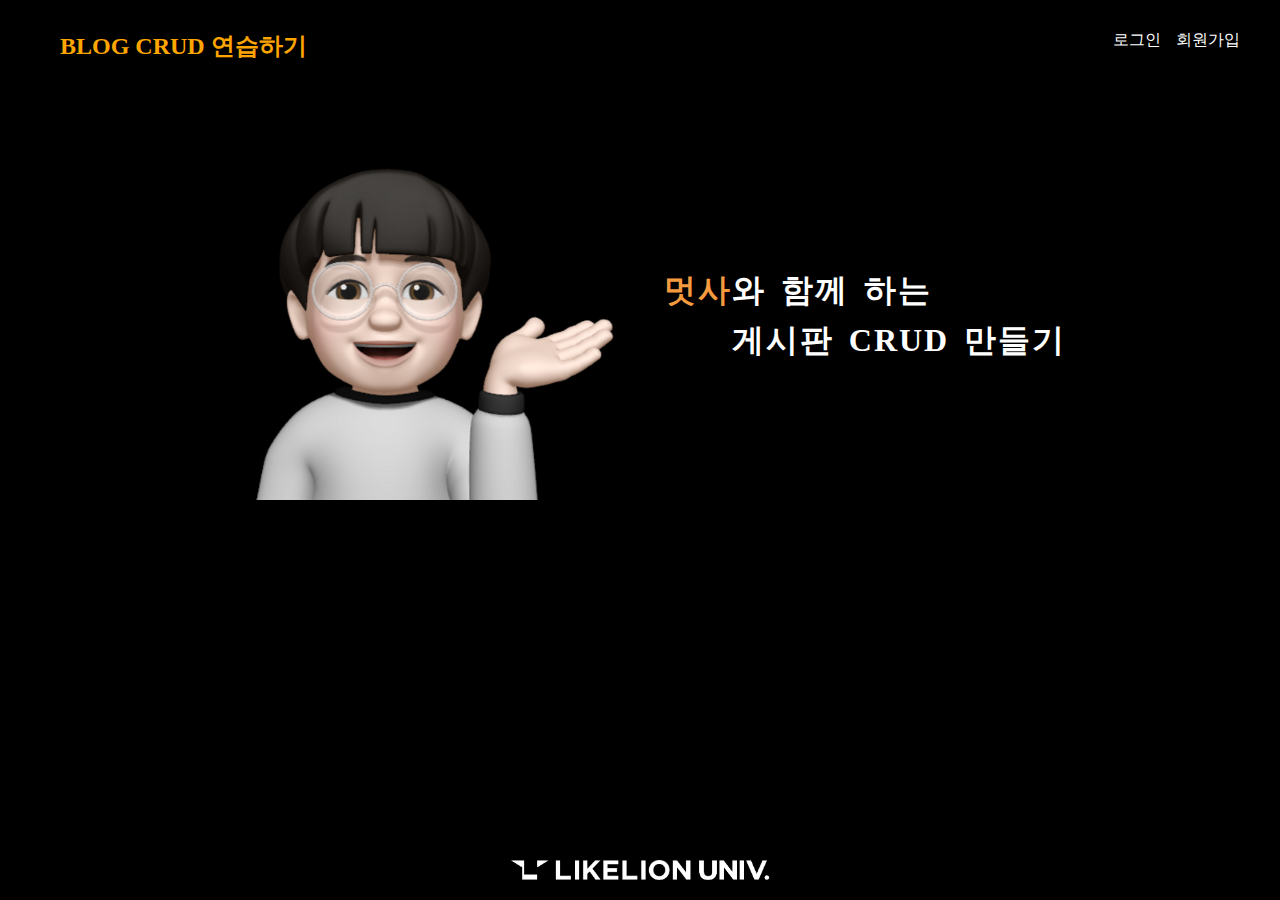
==== templates/index.html @ 96532e80 "[ADD] Login, Signup, Main.html" ====
<!DOCTYPE html>
<html lang="en">
<head>
    <meta charset="UTF-8">
    <title>멋사와 함께 하는 블로그 세미나</title>
    <link rel="stylesheet" href="../static/css/index.css">
    <link rel="stylesheet" href="../static/css/style.css">
</head>
<body>
    <div class="main_body_wrap">
        <div class="main_height_body_wrap">
            <div class="main_menu">
                <h2 onClick="location.href='./index.html'">BLOG CRUD 연습하기</h2>
                <div class="main_right_menu">
                    <p onclick="location.href='./login.html'">로그인</p>
                    <p onclick="location.href='./signup.html'">회원가입</p>
                </div>
            </div>
            <div class="main_body">
                <div class="main_top_body">
                    <img src="./../static/img/hoon.png"/>
                    <h1>
                        <div class="likelion_p">멋사</div>
                        와 함께 하는<br/>
                        게시판 CRUD 만들기
                    </h1>
                </div>
            </div>
        </div>
<!--        <div class="main_height_body_wrap">-->
<!--            <div class="main_introduce_wrap">-->
<!--                <div class="main_introduce_info">-->
<!--                    <div class="main_introduce_imgs">-->
<!--                        <img src="./../static/img/likelion.png" />-->
<!--                    </div>-->
<!--                    <h1>LIKELION</h1>-->
<!--                    <p>상명대학교 중앙동아리</p>-->
<!--                </div>-->
<!--            </div>-->
<!--        </div>-->
        <div class="footer">
            <img src="./../static/img/LIKELION%20UNIV_brandlogo_white_forweb_221111.png"/>
        </div>
    </div>
</body>
</html>
---- static/css/index.css ----
body{
    background-color: black;
}

.main_body_wrap{
    display: flex;
    flex-direction: column;
    box-sizing: border-box;
}

.main_height_body_wrap{
    height: calc(100vh);
}

.main_body{
    display: flex;
    flex-direction: column;
    margin: 60px auto 0 auto;
}

.main_top_body{
    width: 100%;
    margin-top: 20px;
    padding: 50px 20px;
    box-sizing: border-box;
    display: flex;
    justify-content: center;
    align-items: center;
}

.main_top_body > img{
    width: 400px;
    height: 370px;
    margin-right: 50px;
}

.main_top_body> h1{
    display: flex;
    flex-direction: row;
    line-height: 50px;
    word-spacing: 5px;
    letter-spacing: 2px;
    color: white;
}

.main_top_body > h1 > div{
    color: #f59a3e;
}

.main_introduce_wrap{
    margin: 80px auto 0 auto;
    /*height: calc(100vh - 130px);*/
}

.main_introduce_info{
    display: flex;
    flex-direction: column;
    justify-content: center;
    align-content: center;
}

.main_introduce_imgs{
    width: 250px;
    height: 250px;
    border-radius: 50%;
    overflow: hidden;
}

.main_introduce_imgs > img{
    width: 100%;
    height: 100%;
    object-fit: cover;
    object-position: top;
}

.main_introduce_info{
    width: 250px;
    margin: 0 auto;
    display: flex;
    flex-direction: column;
    justify-content: center;
}

.main_introduce_info > h1{
    color: silver;
    margin: 15px auto 0px auto;
}

.main_introduce_info > p{
    color: silver;
    margin: 0 auto;
}
---- static/css/style.css ----
/*공통 css*/
html, body, h2, p{
    margin: 0;
    padding: 0;
}

.main_menu{
    position: fixed;
    top: 0;
    background-color: black;
    width: 100%;
    box-sizing: border-box;
    padding: 30px 40px 20px 40px;
    display: flex;
    justify-content: space-between;
}

.main_menu > h2{
    cursor: pointer;
    color: orange;
    margin-left: 20px;
}

.main_right_menu{
    display: flex;
}

.main_right_menu > p{
    cursor: pointer;
    color: white;
}

.main_right_menu > p:last-child{
    margin-left: 15px;
}

.footer{
    position: fixed;
    bottom: 0;
    width: 100%;
    padding: 0px 0px 20px 0;
    box-sizing: border-box;
    display: flex;
    flex-direction: row;
    justify-content: center;
    align-items: center;
}

.footer > img{
    height: 20px;
}
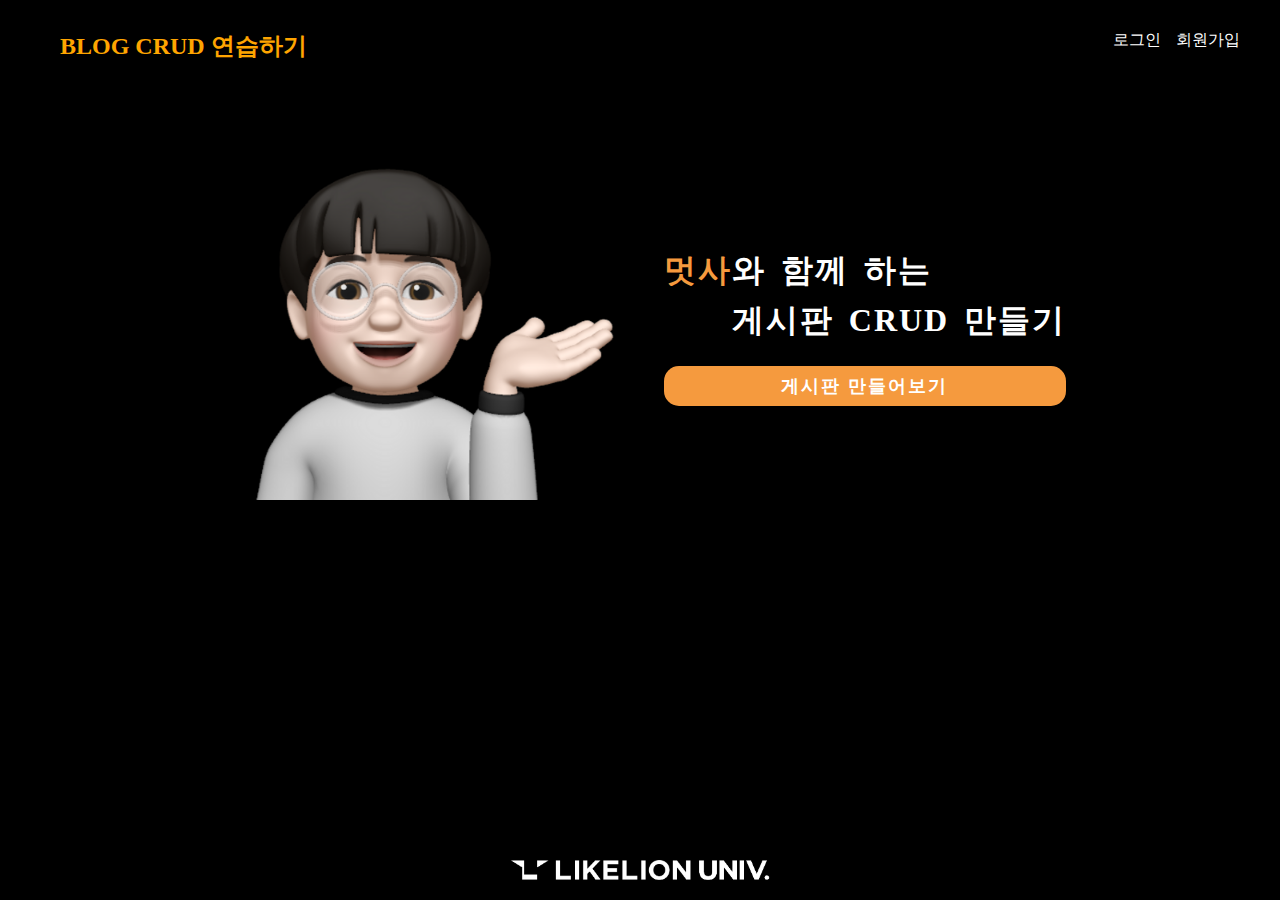
==== commit c5011d5d: "[ADD] CRUD TEMPLATES" ====
--- a/templates/index.html
+++ b/templates/index.html
@@ -19,25 +19,18 @@
             <div class="main_body">
                 <div class="main_top_body">
                     <img src="./../static/img/hoon.png"/>
-                    <h1>
-                        <div class="likelion_p">멋사</div>
-                        와 함께 하는<br/>
-                        게시판 CRUD 만들기
-                    </h1>
+                    <div>
+                        <h1>
+                            <div class="likelion_p">멋사</div>
+                            와 함께 하는<br/>
+                            게시판 CRUD 만들기
+                        </h1>
+                        <button type="button" onclick="location.href='./post.html'">게시판 만들어보기</button>
+                    </div>
+
                 </div>
             </div>
         </div>
-<!--        <div class="main_height_body_wrap">-->
-<!--            <div class="main_introduce_wrap">-->
-<!--                <div class="main_introduce_info">-->
-<!--                    <div class="main_introduce_imgs">-->
-<!--                        <img src="./../static/img/likelion.png" />-->
-<!--                    </div>-->
-<!--                    <h1>LIKELION</h1>-->
-<!--                    <p>상명대학교 중앙동아리</p>-->
-<!--                </div>-->
-<!--            </div>-->
-<!--        </div>-->
         <div class="footer">
             <img src="./../static/img/LIKELION%20UNIV_brandlogo_white_forweb_221111.png"/>
         </div>
--- a/static/css/index.css
+++ b/static/css/index.css
@@ -34,7 +34,12 @@
     margin-right: 50px;
 }
 
-.main_top_body> h1{
+.main_top_body > div{
+    display: flex;
+    flex-direction: column;
+}
+
+.main_top_body > div > h1{
     display: flex;
     flex-direction: row;
     line-height: 50px;
@@ -43,8 +48,20 @@
     color: white;
 }
 
-.main_top_body > h1 > div{
+.main_top_body > div > h1 > div{
     color: #f59a3e;
+}
+
+.main_top_body > div > button{
+    background-color: #f59a3e;
+    color: white;
+    font-size: 18px;
+    font-weight: bolder;
+    letter-spacing: 2px;
+    border: 0;
+    padding: 8px 0px;
+    border-radius: 15px;
+    cursor: pointer;
 }
 
 .main_introduce_wrap{
--- a/static/css/style.css
+++ b/static/css/style.css
@@ -2,6 +2,10 @@
 html, body, h2, p{
     margin: 0;
     padding: 0;
+}
+
+body{
+    background-color: black;
 }
 
 .main_menu{
